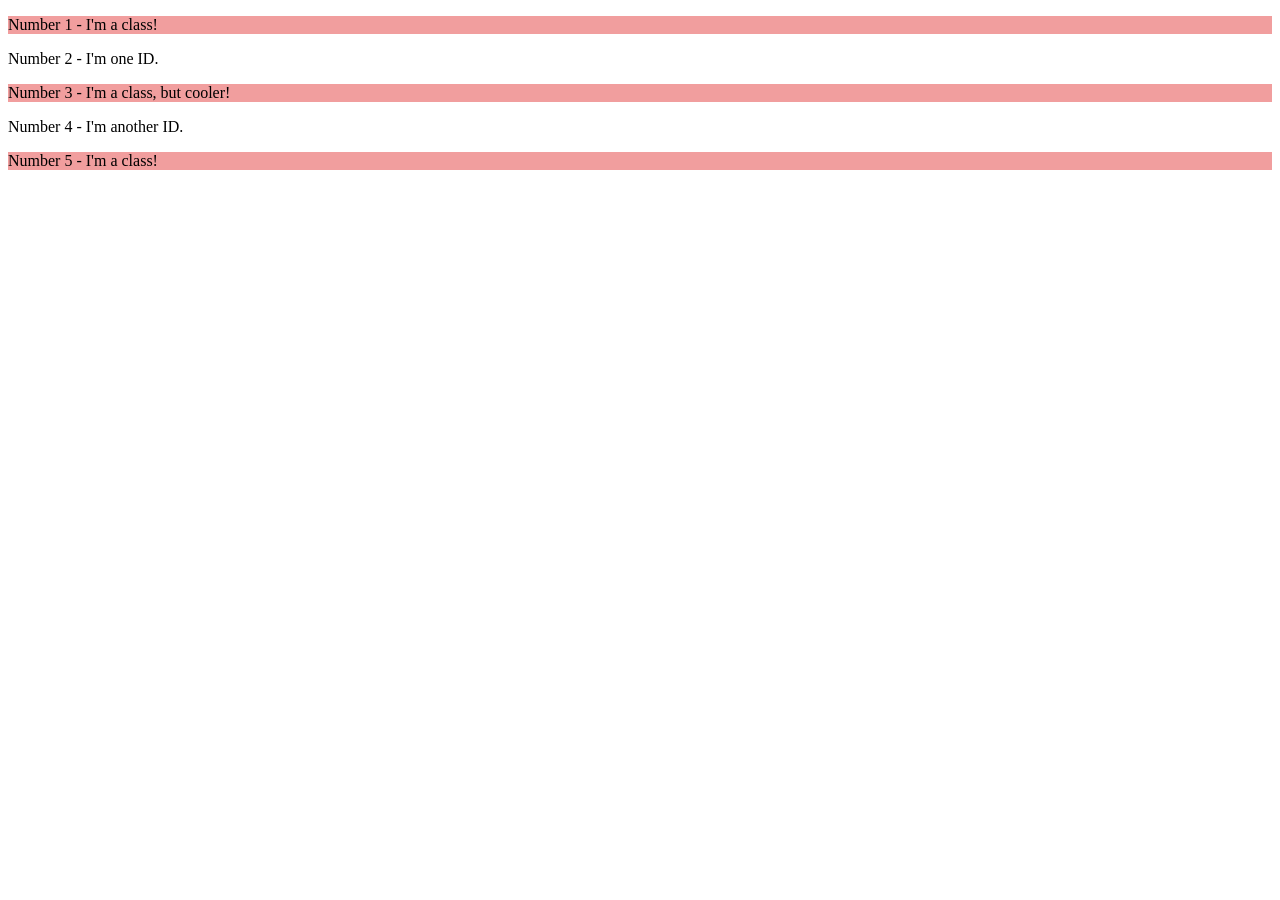
==== foundations/intro-to-css/02-class-id-selectors/index.html @ 9cb512ca "Make Odd class Add class selectors odd.text to odd numbers in  HTML. Then created style in CSS file." ====
<!DOCTYPE html>
<html lang="en">
  <head>
    <meta charset="UTF-8">
    <meta http-equiv="X-UA-Compatible" content="IE=edge">
    <meta name="viewport" content="width=device-width, initial-scale=1.0">
    <title>Class and ID Selectors</title>
    <link rel="stylesheet" href="style.css">
  </head>
  <body>
    <p class="odd-text">Number 1 - I'm a class!</p>
    <div>Number 2 - I'm one ID.</div>
    <p class="odd-text">Number 3 - I'm a class, but cooler!</p>
    <div>Number 4 - I'm another ID.</div>
    <p class="odd-text">Number 5 - I'm a class!</p>
  </body>
</html>
---- foundations/intro-to-css/02-class-id-selectors/style.css ----
.odd-text {
    background-color: #f19e9e;

}
    /* Add CSS Styling */
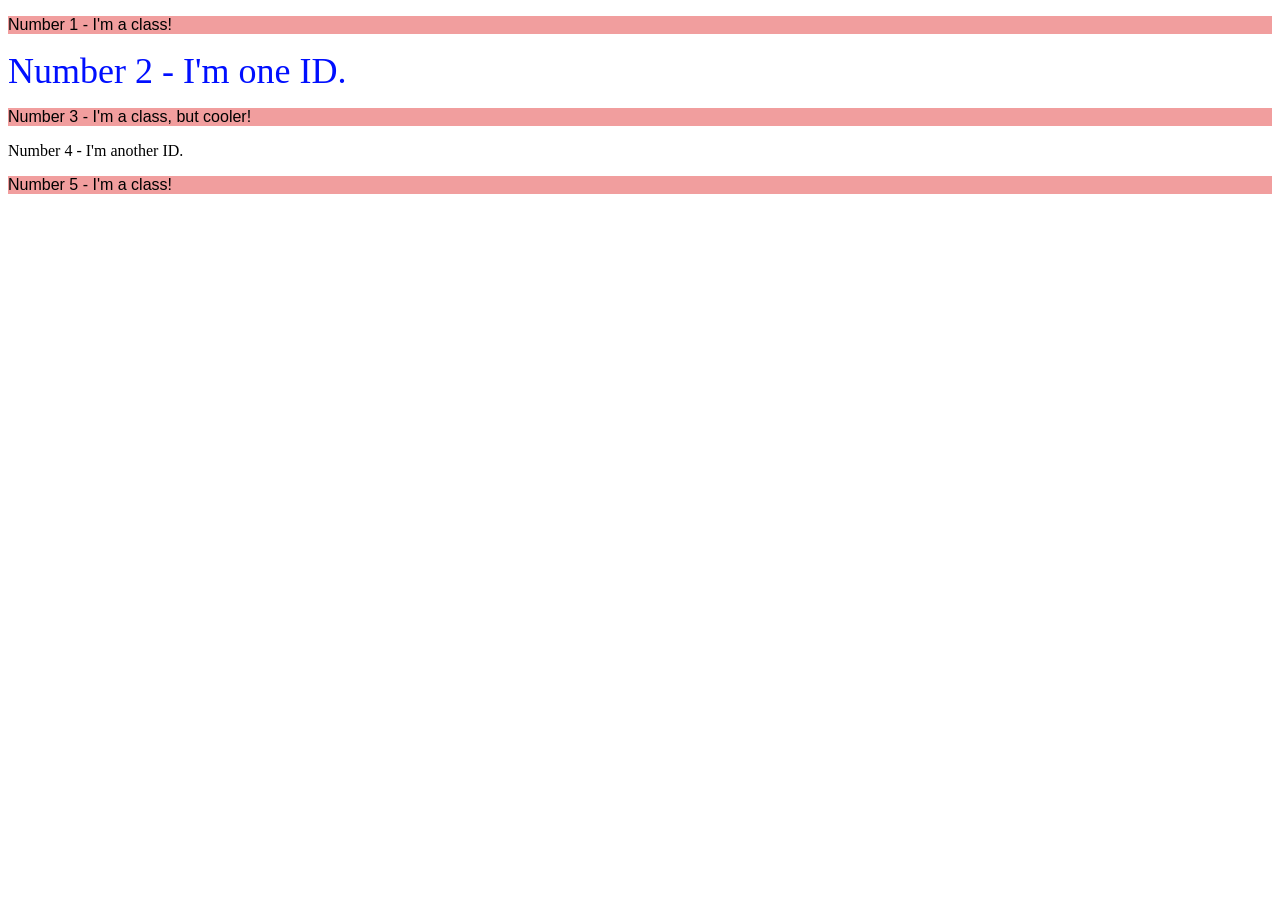
==== commit a8de3161: "Make Second style Added second.element ID to second line of text. Added ID to cs sheet. Gave ID blue" ====
--- a/foundations/intro-to-css/02-class-id-selectors/index.html
+++ b/foundations/intro-to-css/02-class-id-selectors/index.html
@@ -9,7 +9,7 @@
   </head>
   <body>
     <p class="odd-text">Number 1 - I'm a class!</p>
-    <div>Number 2 - I'm one ID.</div>
+    <div id="second-element">Number 2 - I'm one ID.</div>
     <p class="odd-text">Number 3 - I'm a class, but cooler!</p>
     <div>Number 4 - I'm another ID.</div>
     <p class="odd-text">Number 5 - I'm a class!</p>
--- a/foundations/intro-to-css/02-class-id-selectors/style.css
+++ b/foundations/intro-to-css/02-class-id-selectors/style.css
@@ -1,5 +1,12 @@
 .odd-text {
     background-color: #f19e9e;
+    
+    font-family: Verdana,  sans-serif;
 
 }
+
+#second-element {
+    color: #000fff;
+    font-size: 36px;
+}
     /* Add CSS Styling */
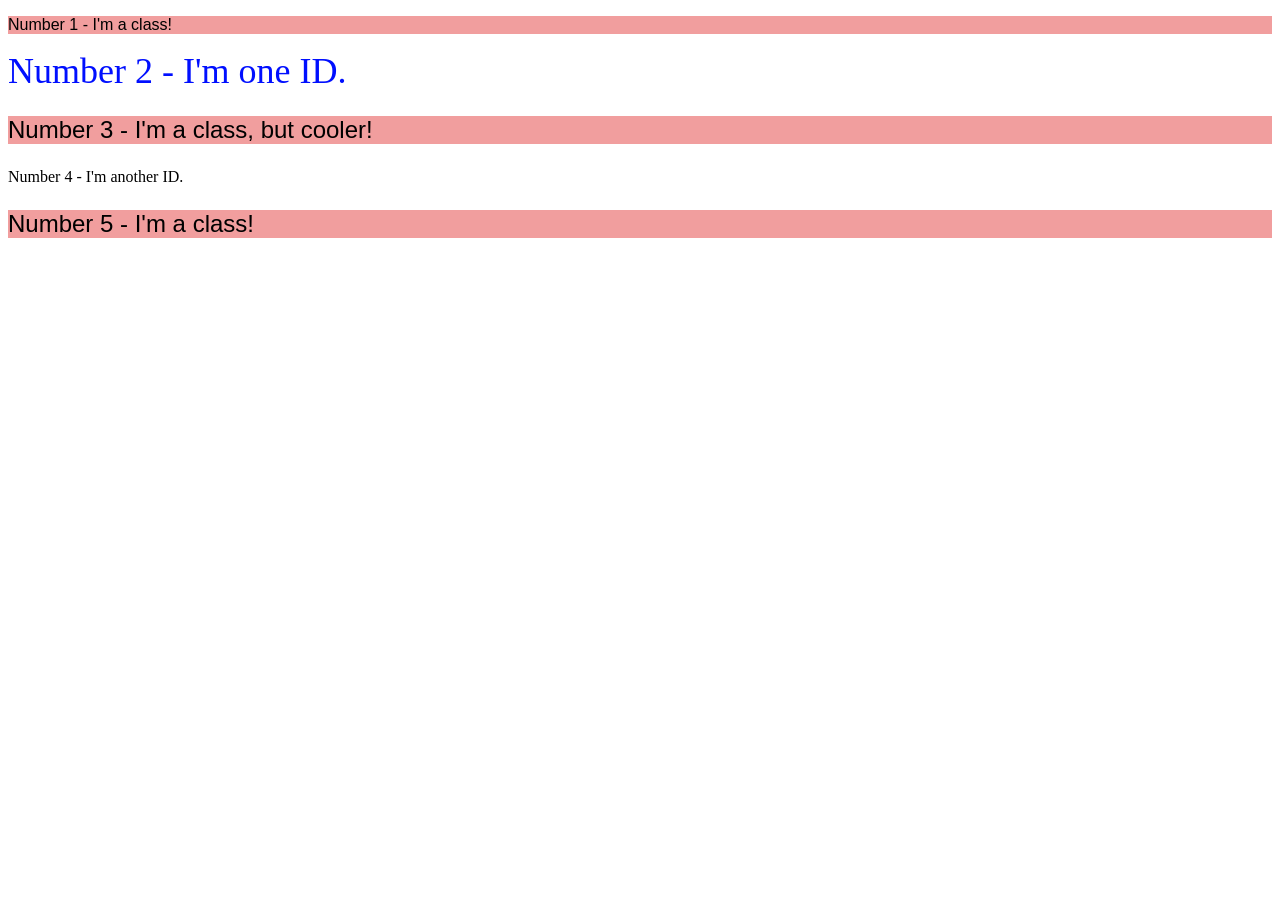
==== commit ec25c1b2: "Create second class Created second class for 3rd and 5th line of text called big-font. Created big.f" ====
--- a/foundations/intro-to-css/02-class-id-selectors/index.html
+++ b/foundations/intro-to-css/02-class-id-selectors/index.html
@@ -10,8 +10,8 @@
   <body>
     <p class="odd-text">Number 1 - I'm a class!</p>
     <div id="second-element">Number 2 - I'm one ID.</div>
-    <p class="odd-text">Number 3 - I'm a class, but cooler!</p>
+    <p class="odd-text big-font">Number 3 - I'm a class, but cooler!</p>
     <div>Number 4 - I'm another ID.</div>
-    <p class="odd-text">Number 5 - I'm a class!</p>
+    <p class="odd-text big-font">Number 5 - I'm a class!</p>
   </body>
 </html>
--- a/foundations/intro-to-css/02-class-id-selectors/style.css
+++ b/foundations/intro-to-css/02-class-id-selectors/style.css
@@ -9,4 +9,8 @@
     color: #000fff;
     font-size: 36px;
 }
+
+.big-font {
+    font-size: 24px;
+}
     /* Add CSS Styling */
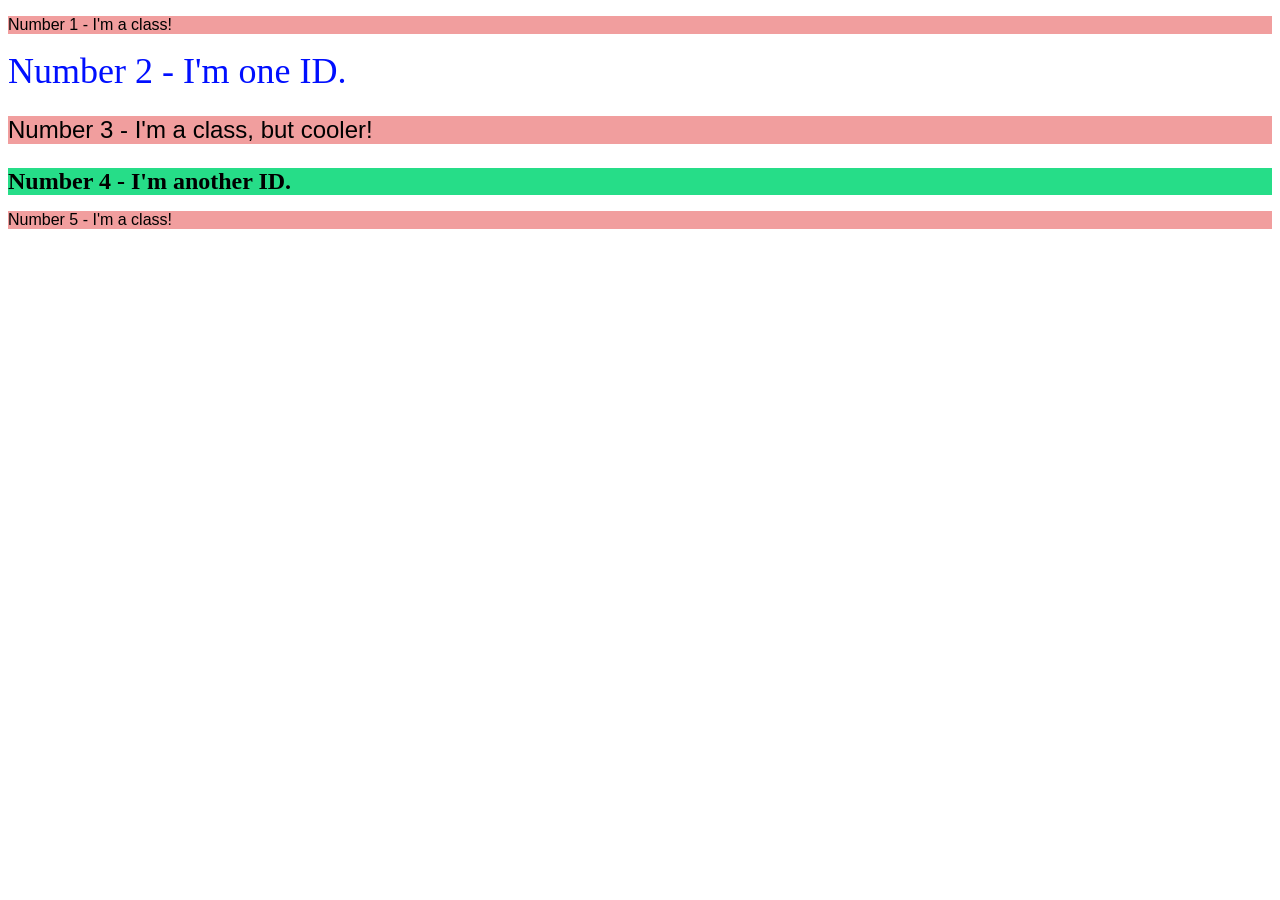
==== commit 0b2dddd8: "Create last id Make last ID called third-element for fourth Line of text. Make ID on CSS sheet. Grou" ====
--- a/foundations/intro-to-css/02-class-id-selectors/index.html
+++ b/foundations/intro-to-css/02-class-id-selectors/index.html
@@ -11,7 +11,7 @@
     <p class="odd-text">Number 1 - I'm a class!</p>
     <div id="second-element">Number 2 - I'm one ID.</div>
     <p class="odd-text big-font">Number 3 - I'm a class, but cooler!</p>
-    <div>Number 4 - I'm another ID.</div>
-    <p class="odd-text big-font">Number 5 - I'm a class!</p>
+    <div id="third-element">Number 4 - I'm another ID.</div>
+    <p class="odd-text">Number 5 - I'm a class!</p>
   </body>
 </html>
--- a/foundations/intro-to-css/02-class-id-selectors/style.css
+++ b/foundations/intro-to-css/02-class-id-selectors/style.css
@@ -10,7 +10,14 @@
     font-size: 36px;
 }
 
-.big-font {
+.big-font,
+#third-element {
     font-size: 24px;
 }
+
+#third-element {
+    background-color: #26dd88;
+
+    font-weight: bold;
+}
     /* Add CSS Styling */
